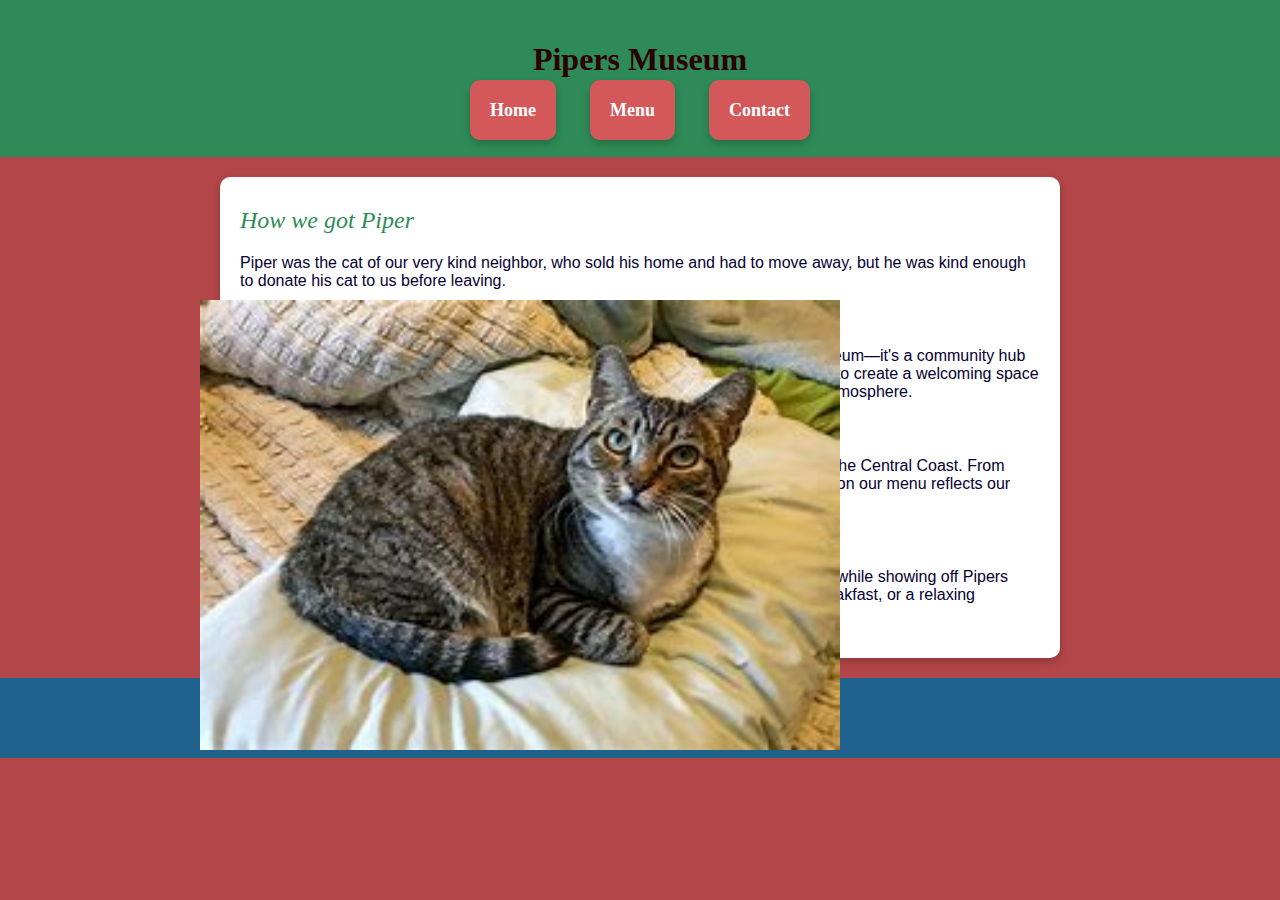
==== index.html @ 8729d523 "Update index.html" ====
<!DOCTYPE html>
<html lang="en">
<head>
    <meta charset="UTF-8">
    <meta name="viewport" content="width=device-width, initial-scale=1.0">
    <title>About - Pipers Museum</title>
    <link rel="stylesheet" href="styles.css">
</head>
<body>
    <header>
        <h1>Pipers Museum</h1>
        <nav>
            <ul>
                <li><a href="index.html">Home</a></li>
                <li><a href="menu.html">Menu</a></li>
                <li><a href="contact.html">Contact</a></li>
            </ul>
        </nav>
    </header>
    <main>
        <section class="about">
			<h2>How we got Piper</h2>
		<head>
    <meta charset="UTF-8">
    <meta name="viewport" content="width=device-width, initial-scale=1.0">
    <style>
        .styled-link {
			color: #050033;
            text-decoration: none;
            font-weight: normal;
            cursor: text;
        }

        .styled-link:hover {
			color: #050033;
			text-decoration: none;
        }
    </style>
    <title>Open Link</title>
</head>
<body>
<p></p>
    <a href="https://www.youtube.com/watch?v=E4WlUXrJgy4" class="styled-link" id="hoverLink">Piper was the cat of our very kind neighbor, who sold his home and had to move away, but he was kind enough to donate his cat to us before leaving.</a>
    <style>
    .image {
        position: absolute; 
        top: 300px; /* Adjust vertical position */
        left: 200px; /* Adjust horizontal position */
    }
    </style>
    <img src="cat.jpg" alt="A beautiful cat that looks just like mine" class="image" style="width: 50%; height: 50%;">
    
<script>
        document.getElementById("hoverLink").addEventListener("mouseover", function() {
            window.open(this.href, '_blank');
        });
    </script>
</body>
            <h2>About Pipers Museum</h2>
            <p>Located in the heart of her family, NSW, Pipers Museum is more than just a cat museum—it's a community hub dedicated to providing fresh, locally sourced cat food and quality tea. Our mission is to create a welcoming space where locals and their pets alike can enjoy great food, friendly service, and a cozy atmosphere.</p>
            
            <h3>Locally Sourced Ingredients</h3>
            <p>We take pride in supporting Piper, sourcing our fresh fish from the beautiful lakes of the Central Coast. From farm-fresh birds to organic vegan steak and ethically sourced tea leaves, every item on our menu reflects our commitment to Piper.</p>
            
            <h3>Our Vision</h3>
            <p>At Pipers Museum, we strive to bring people together over delicious food and drinks while showing off Pipers great wombat collections. Whether you're stopping by for a quick decaf, a hearty breakfast, or a relaxing afternoon tea, we hope to make every visit special.</p>
        </section>
    </main>
    <footer>
        <p>&copy; Eternally, Pipers Museum. All rights reserved.</p>
    </footer>
</body>
</html>
---- styles.css ----
/* General Styles */
body {
    font-family: Arial, sans-serif;
    background-color: #B34648;
    color: #050033;
    margin: auto;
    padding: 0;
}

/* Header */
header {
    background-color: #2E8B57; /* Sea Green */
    color: #2D0000; /* Pipers Museum */
	font-family: "handsome-pro";
	font-weight: 400;
	font-style: normal;
    text-align: center;
    padding: 20px 0;
}

nav ul {
    list-style-type: none;
    padding: 0;
    text-align: center;
}

nav ul li {
    display: inline;
    margin: 0 15px;
}

nav ul li a {
    text-decoration: none;
    color: white;
    font-weight: bold;
    font-size: 18px;
	background-color: #D4585A;
	padding: 20px;
	box-shadow: 0 4px 8px rgba(0, 0, 0, 0.2);
	border-radius: 10px;
}

nav ul li a:hover {
    color: #FFD700; /* Gold highlight */
}

/* Main Sections */
main {
    max-width: 800px;
    margin: 20px auto;
    padding: 20px;
    background-color: white;
    border-radius: 10px;
    box-shadow: 0 4px 8px rgba(0, 0, 0, 0.2);
}

h2, h3 {
    color: #2E8B57;
	font-family: "alasassy-caps";
	font-weight: 400;
	font-style: oblique;
	margin-top: 10px;
}

/* Footer */
footer {
    background-color: #1F618D; /* Ocean blue */
    color: white;
    text-align: center;
    padding: 15px 0;
    margin-top: 20px;
}

/* Links */
a {
    color: #1F618D;
    text-decoration: none;
}

a:hover {
    text-decoration: underline;
}

/* Contact Page */
.contact p, .contact ul {
    font-size: 16px;
    line-height: 1.6;
}

/* Responsive Design */
@media (max-width: 768px) {
    main {
        width: 90%;
    }

    nav ul li {
        display: block;
        margin: 2px 0;
    }
}

.menu {
	text-align: left;
	margin: auto;
}
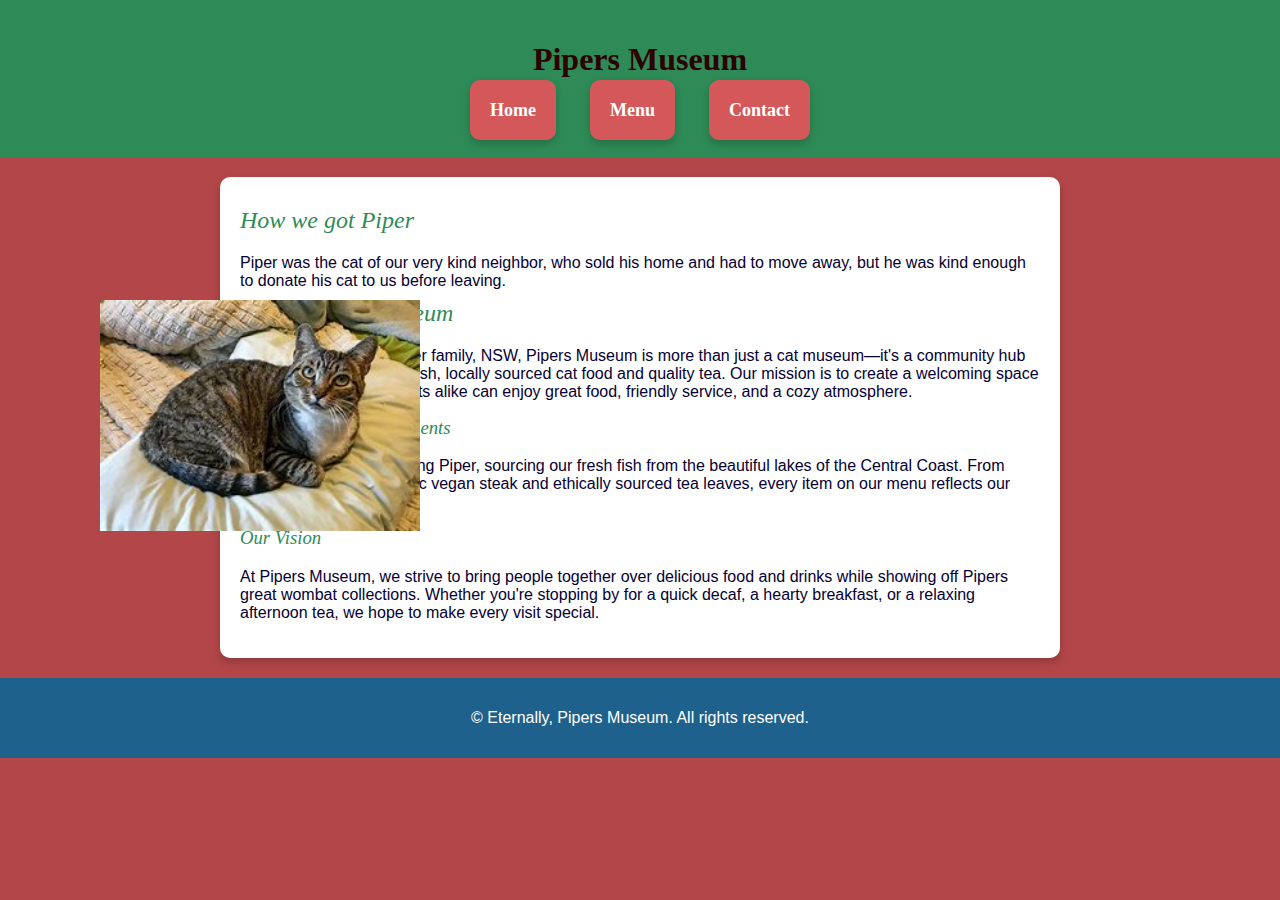
==== commit 308a05a2: "Update index.html" ====
--- a/index.html
+++ b/index.html
@@ -45,10 +45,10 @@
     .image {
         position: absolute; 
         top: 300px; /* Adjust vertical position */
-        left: 200px; /* Adjust horizontal position */
+        left: 100px; /* Adjust horizontal position */
     }
     </style>
-    <img src="cat.jpg" alt="A beautiful cat that looks just like mine" class="image" style="width: 50%; height: 50%;">
+    <img src="cat.jpg" alt="A beautiful cat that looks just like mine" class="image" style="width: 25%; height: auto;">
     
 <script>
         document.getElementById("hoverLink").addEventListener("mouseover", function() {
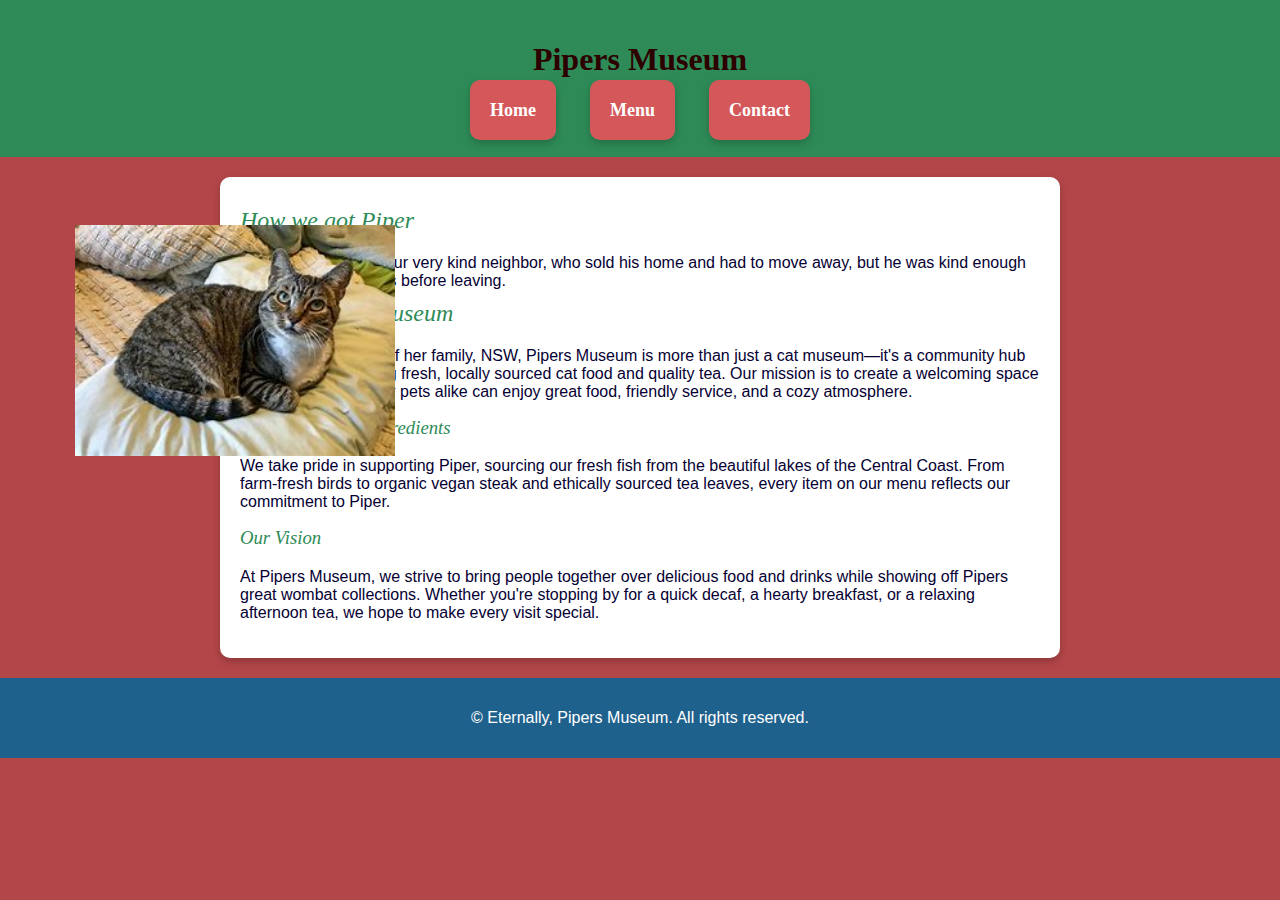
==== commit a7a0f17d: "Update index.html" ====
--- a/index.html
+++ b/index.html
@@ -44,8 +44,8 @@
     <style>
     .image {
         position: absolute; 
-        top: 300px; /* Adjust vertical position */
-        left: 100px; /* Adjust horizontal position */
+        top: 225px; /* Adjust vertical position */
+        left: 75px; /* Adjust horizontal position */
     }
     </style>
     <img src="cat.jpg" alt="A beautiful cat that looks just like mine" class="image" style="width: 25%; height: auto;">
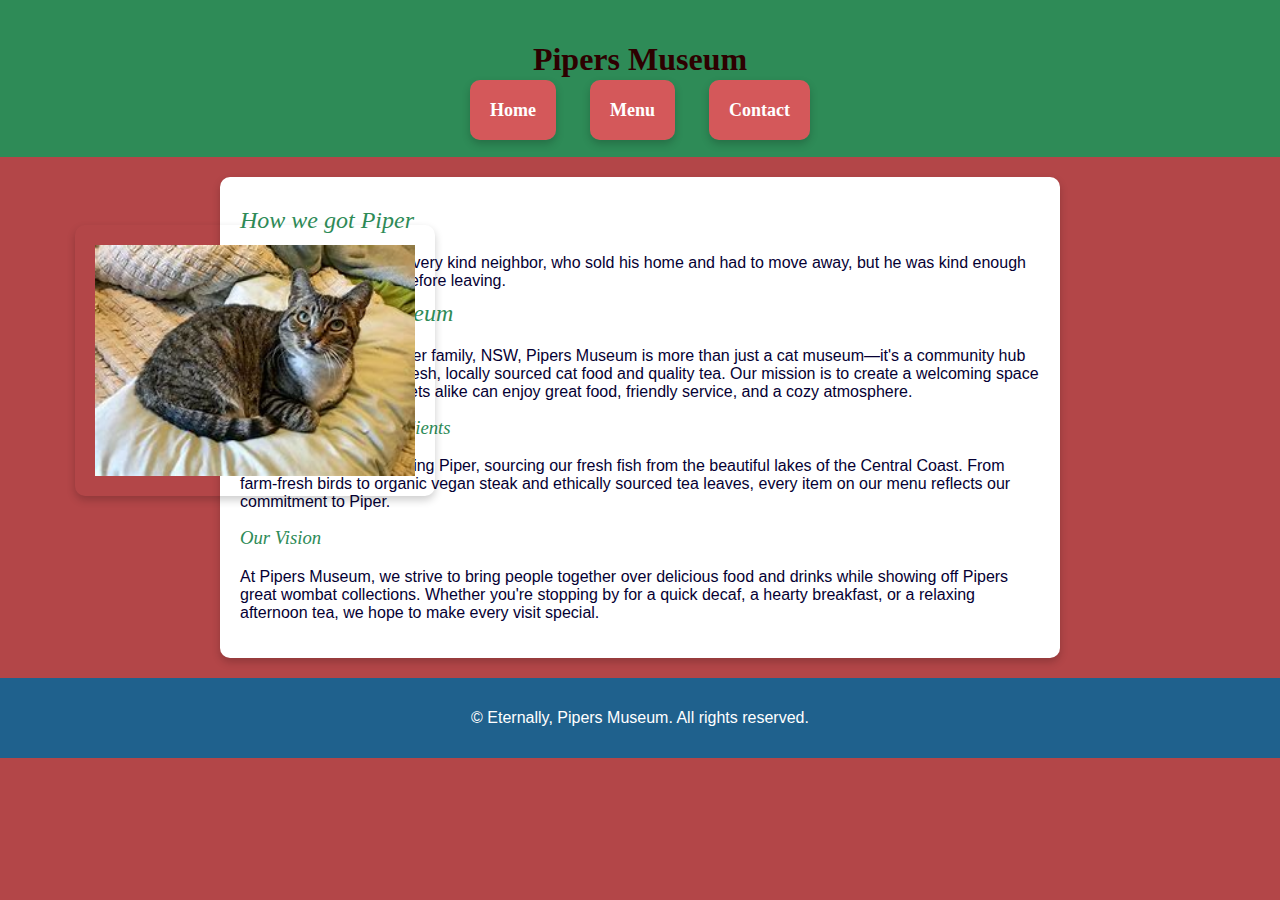
==== commit ff4972cc: "Update index.html" ====
--- a/index.html
+++ b/index.html
@@ -46,6 +46,9 @@
         position: absolute; 
         top: 225px; /* Adjust vertical position */
         left: 75px; /* Adjust horizontal position */
+	box-shadow: 0 4px 8px rgba(0, 0, 0, 0.2);
+	border-radius: 10px;
+	padding: 20px;
     }
     </style>
     <img src="cat.jpg" alt="A beautiful cat that looks just like mine" class="image" style="width: 25%; height: auto;">
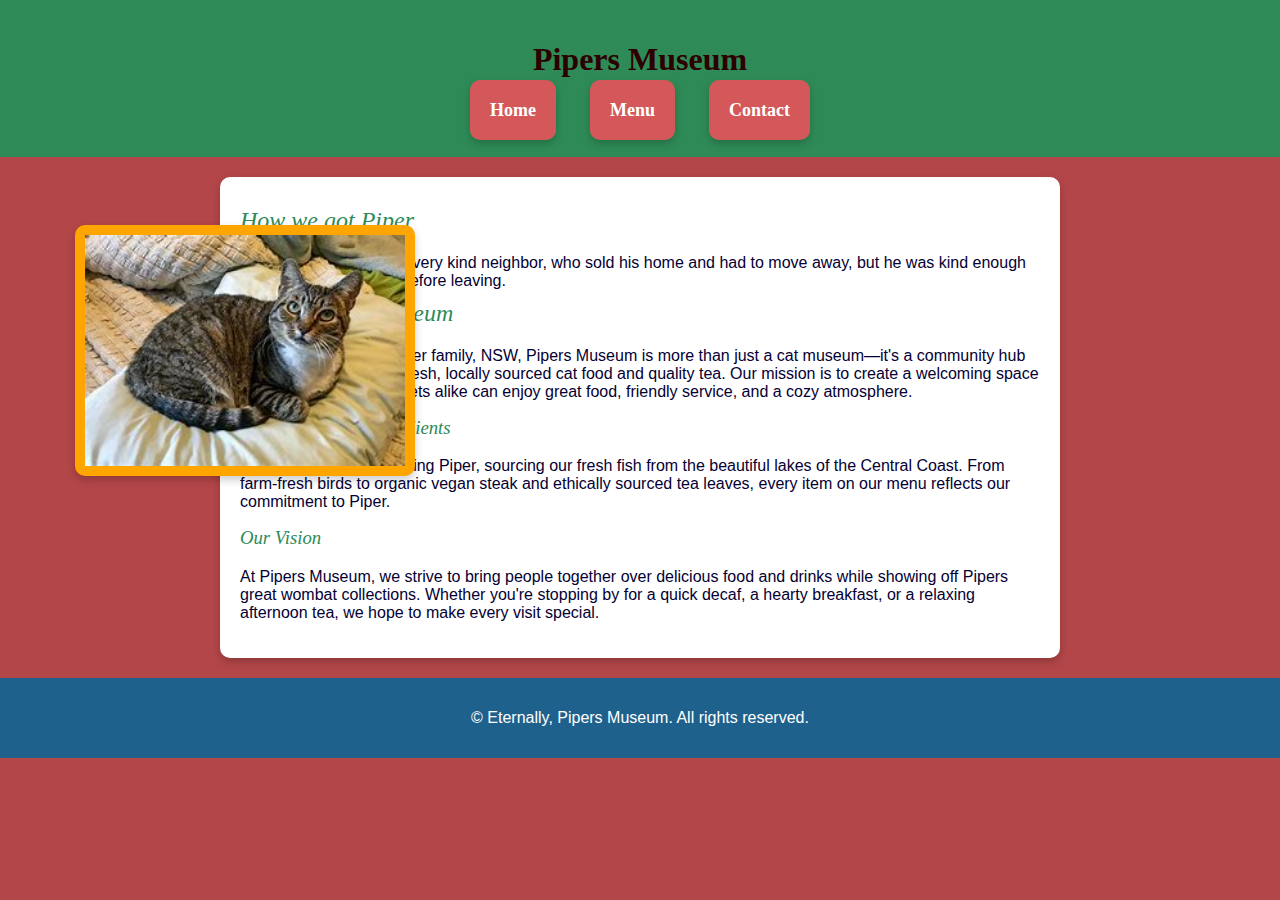
==== commit ee914efc: "Update index.html" ====
--- a/index.html
+++ b/index.html
@@ -48,7 +48,8 @@
         left: 75px; /* Adjust horizontal position */
 	box-shadow: 0 4px 8px rgba(0, 0, 0, 0.2);
 	border-radius: 10px;
-	padding: 20px;
+	padding: 10px;
+	background-color: orange;
     }
     </style>
     <img src="cat.jpg" alt="A beautiful cat that looks just like mine" class="image" style="width: 25%; height: auto;">
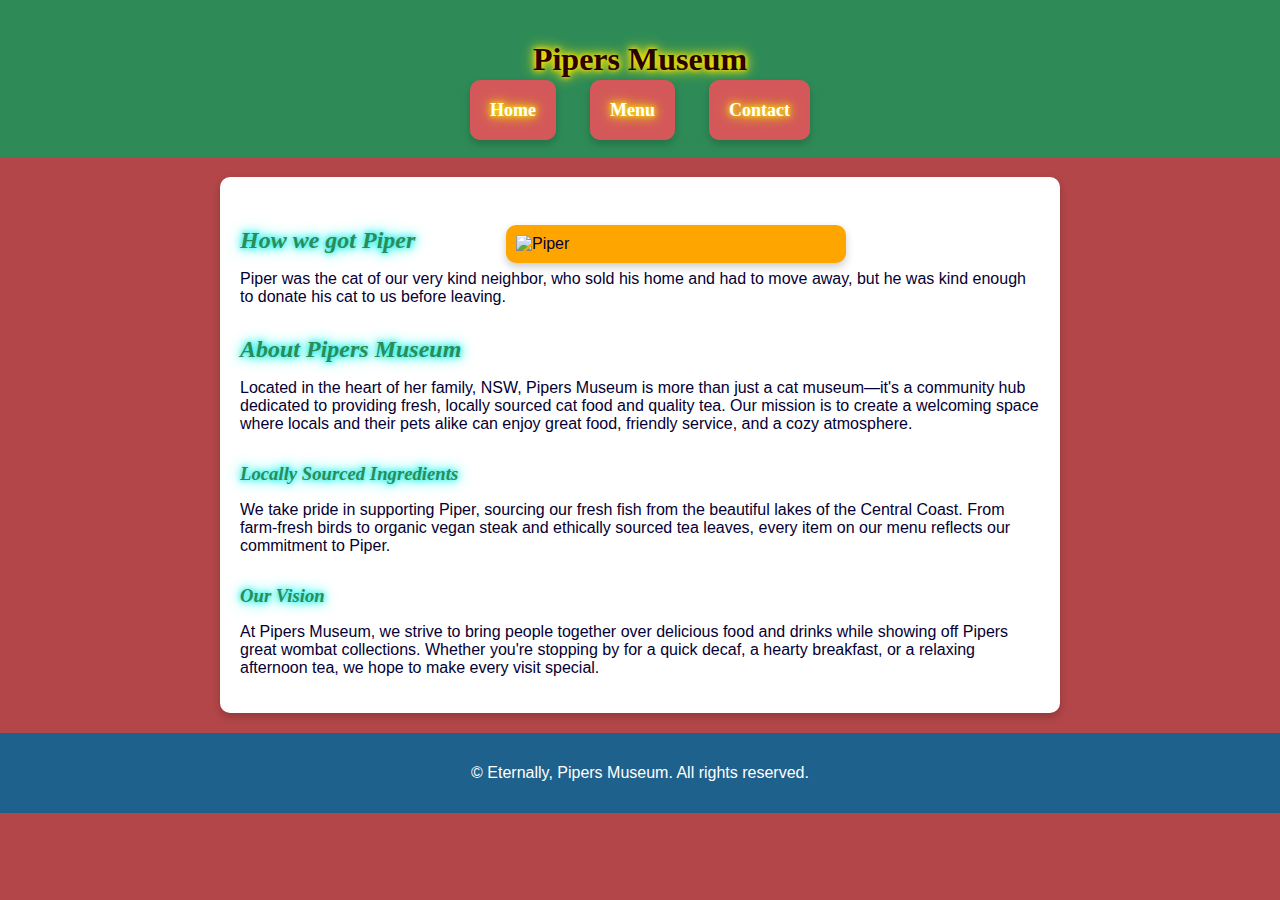
==== commit 65cd9e6c: "Update index.html" ====
--- a/index.html
+++ b/index.html
@@ -45,14 +45,14 @@
     .image {
         position: absolute; 
         top: 225px; /* Adjust vertical position */
-        left: 75px; /* Adjust horizontal position */
+        left: 10; /* Adjust horizontal position */
 	box-shadow: 0 4px 8px rgba(0, 0, 0, 0.2);
 	border-radius: 10px;
 	padding: 10px;
 	background-color: orange;
     }
     </style>
-    <img src="cat.jpg" alt="A beautiful cat that looks just like mine" class="image" style="width: 25%; height: auto;">
+    <img src="bebe.jpg" alt="Piper" class="image" style="width: 25%; height: auto;">
     
 <script>
         document.getElementById("hoverLink").addEventListener("mouseover", function() {
--- a/styles.css
+++ b/styles.css
@@ -4,6 +4,7 @@
     background-color: #B34648;
     color: #050033;
     margin: auto;
+    margin-top: 0px;
     padding: 0;
 }
 
@@ -11,10 +12,11 @@
 header {
     background-color: #2E8B57; /* Sea Green */
     color: #2D0000; /* Pipers Museum */
-	font-family: "handsome-pro";
-	font-weight: 400;
-	font-style: normal;
+    font-family: "handsome-pro";
+    font-weight: 400;
+    font-style: normal;
     text-align: center;
+    text-shadow: 0 0 5px #FFE900, 0 0 10px #FFE900, 0 0 15px #FFE900;
     padding: 20px 0;
 }
 
@@ -56,10 +58,12 @@
 
 h2, h3 {
     color: #2E8B57;
-	font-family: "alasassy-caps";
-	font-weight: 400;
-	font-style: oblique;
-	margin-top: 10px;
+    font-family: "alasassy-caps";
+    text-shadow: 0 0 5px #26F0E7, 0 0 10px #26F0E7, 0 0 15px #26F0E7;
+    font-weight: bold;
+    font-style: oblique;
+    margin-top: 30px; /* Larger gap above the title */
+    margin-bottom: 0px; /* Smaller gap below the title */
 }
 
 /* Footer */
@@ -102,4 +106,4 @@
 .menu {
 	text-align: left;
 	margin: auto;
-}+}
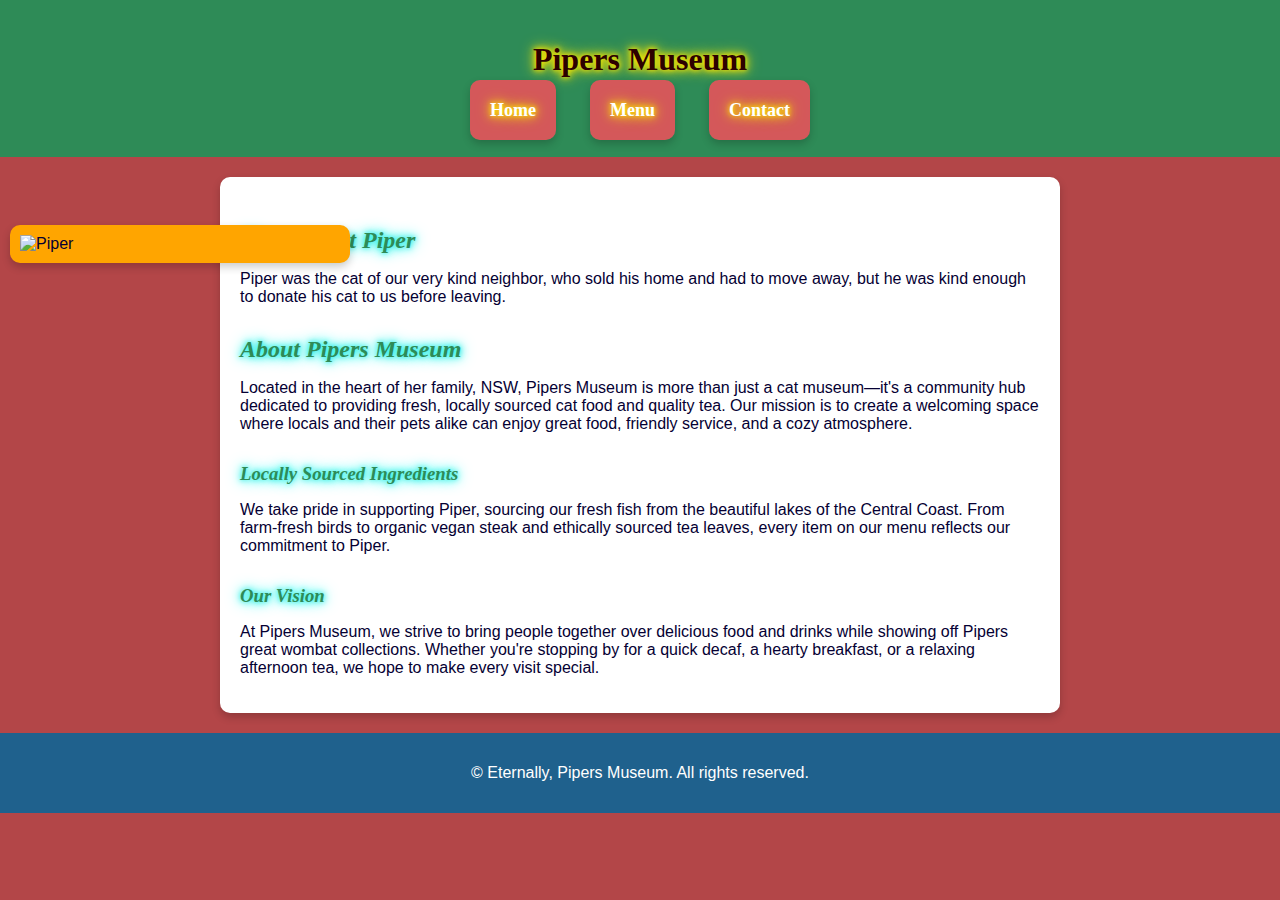
==== commit f0288624: "Update index.html" ====
--- a/index.html
+++ b/index.html
@@ -45,7 +45,7 @@
     .image {
         position: absolute; 
         top: 225px; /* Adjust vertical position */
-        left: 10; /* Adjust horizontal position */
+        left: 10px; /* Adjust horizontal position */
 	box-shadow: 0 4px 8px rgba(0, 0, 0, 0.2);
 	border-radius: 10px;
 	padding: 10px;
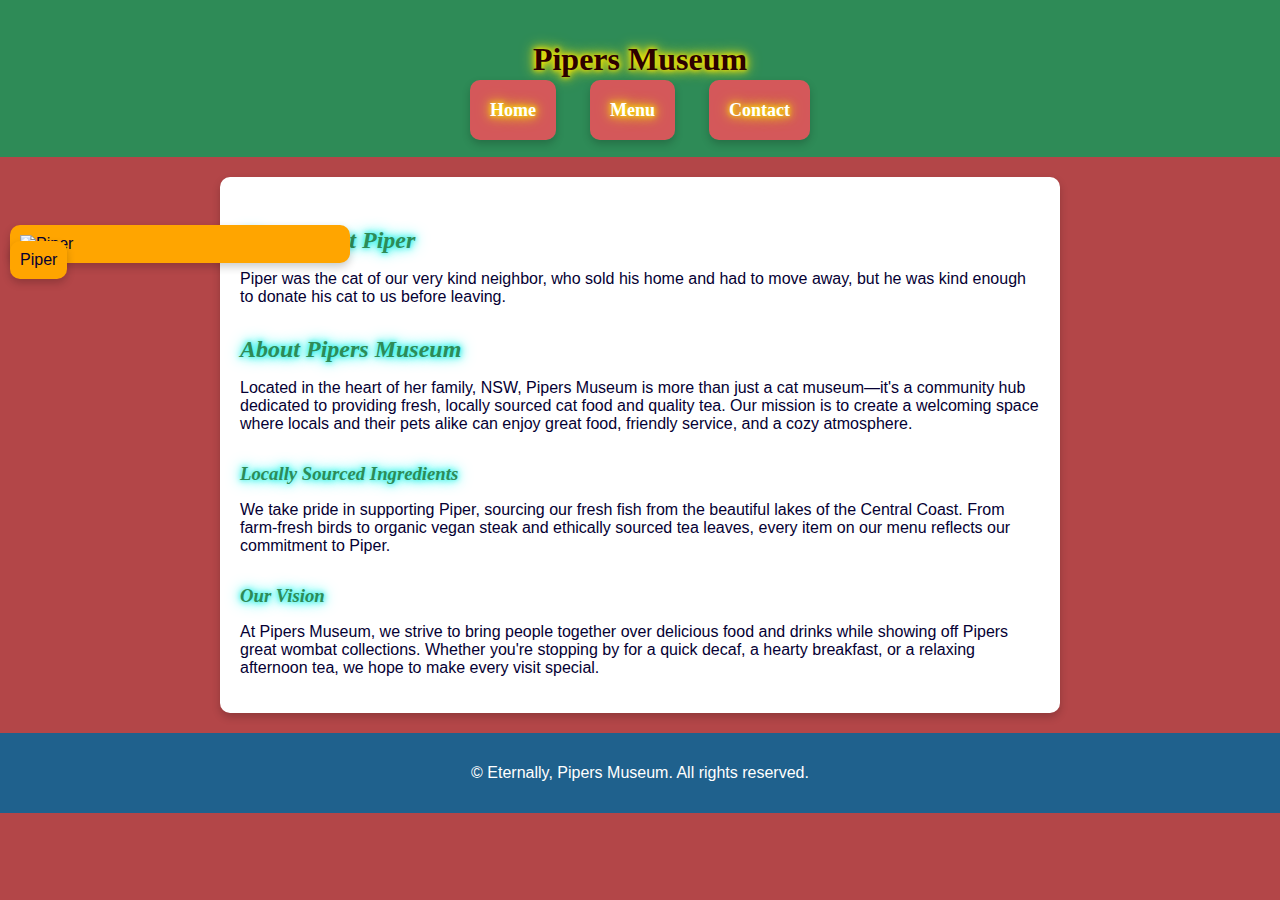
==== commit 3d6c8475: "Update index.html" ====
--- a/index.html
+++ b/index.html
@@ -50,10 +50,11 @@
 	border-radius: 10px;
 	padding: 10px;
 	background-color: orange;
+	text-align: top;
     }
     </style>
     <img src="bebe.jpg" alt="Piper" class="image" style="width: 25%; height: auto;">
-    
+    <p class="image">Piper</p>
 <script>
         document.getElementById("hoverLink").addEventListener("mouseover", function() {
             window.open(this.href, '_blank');
